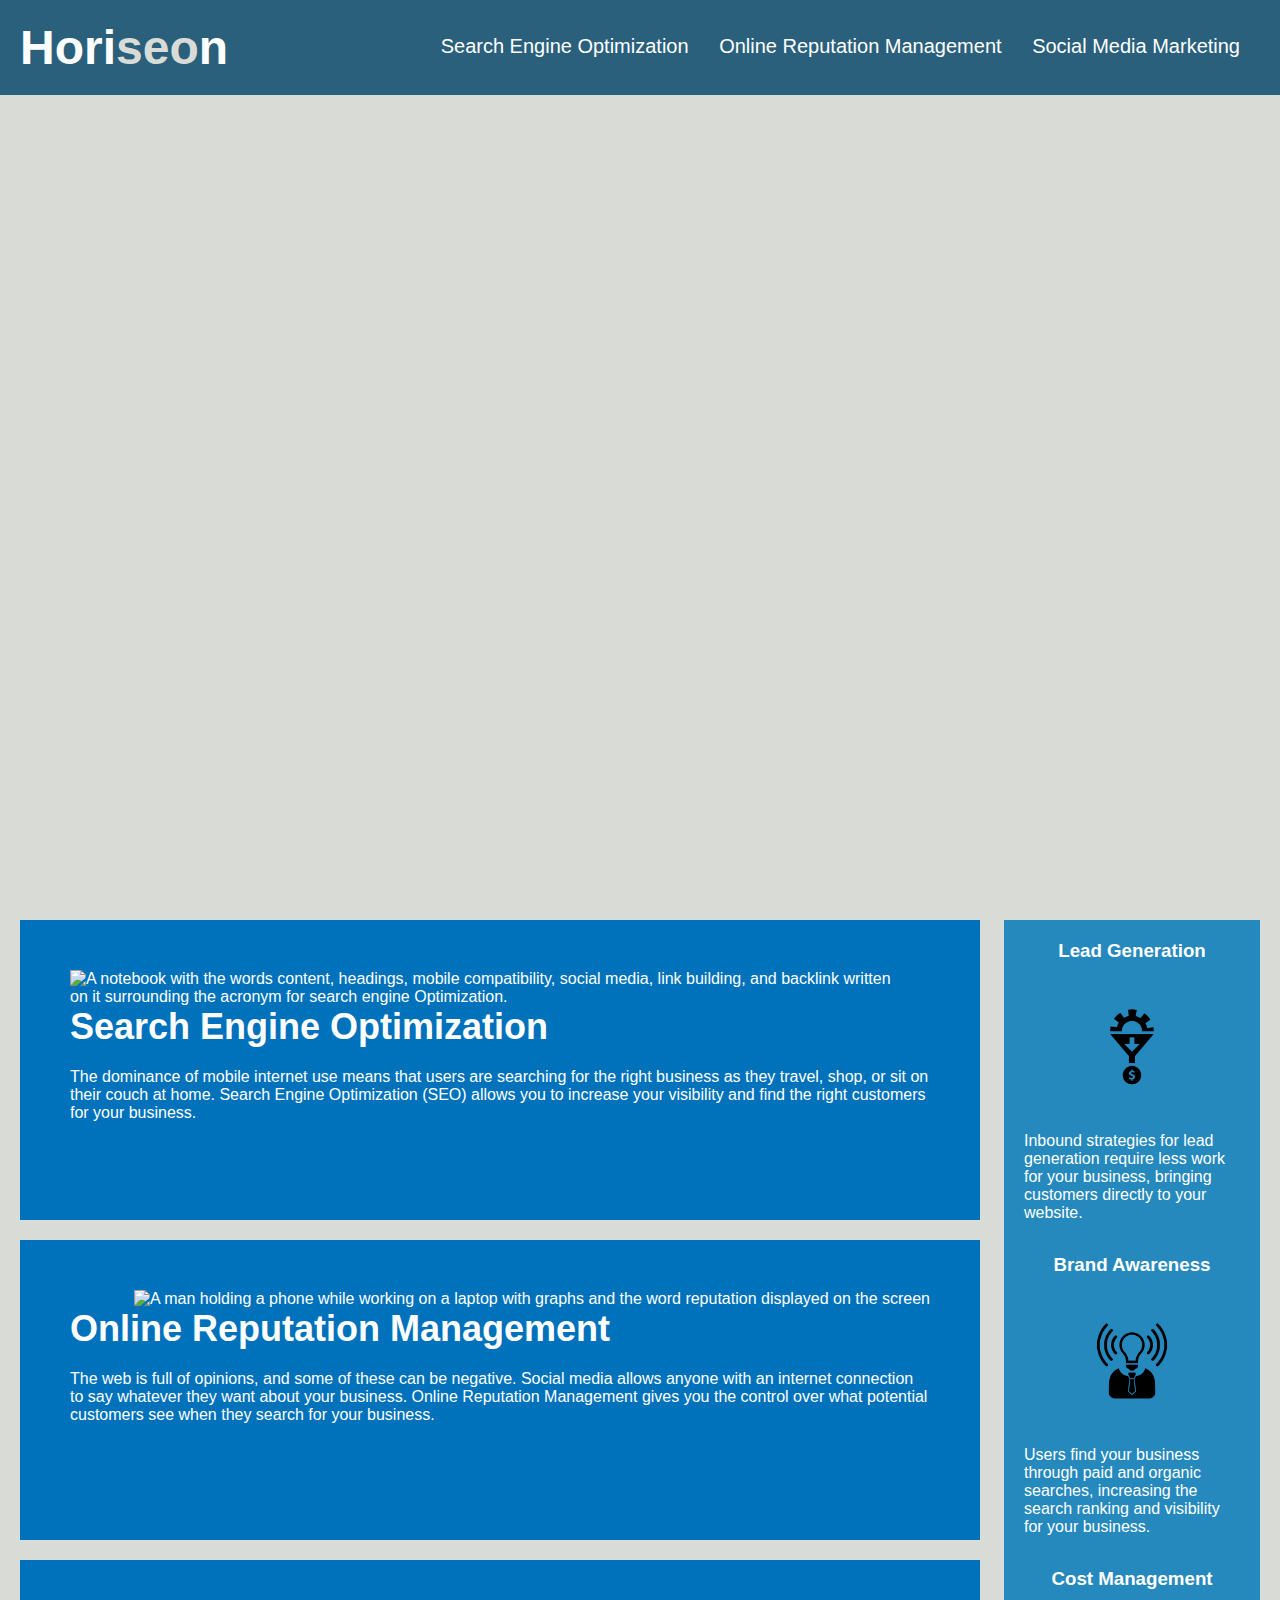
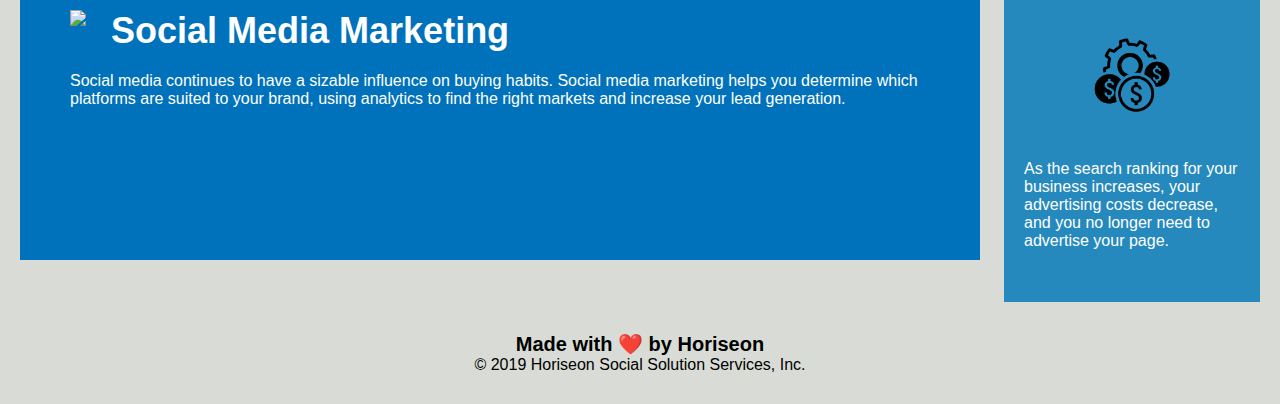
==== index.html @ 4eaf55bd "Moved files to root directory" ====
<!DOCTYPE html>
<html lang="en-us">

<head>
    <meta charset="UTF-8" />
    <link rel="stylesheet" href="./assets/css/style.css">
    <title>Horiseon Marketing Agency</title>
</head>

<!-- Header and Hero -->
<body>
    <header class="header">
        
        <a href="./index.html"><h1>Hori<span class="seo">seo</span>n</h1></a>
        <nav>
            <ul>
                <li>
                    <a href="#search-engine-optimization">Search Engine Optimization</a>
                </li>
                <li>
                    <a href="#online-reputation-management">Online Reputation Management</a>
                </li>
                <li>
                    <a href="#social-media-marketing">Social Media Marketing</a>
                </li>
            </ul>
        </nav>
    </header>
    <div class="hero" title="Emplyees of Horiseon working hard at a marketing meeting"></div>

<!-- Main Content -->
    <section class="content">
        <summary id="search-engine-optimization" class="search-engine-optimization">
            <img src="./assets/images/search-engine-optimization.jpg" class="float-left" alt="A notebook with the words content, headings, mobile compatibility, social media, link building, and backlink written on it surrounding the acronym for search engine Optimization." />
            <h2>Search Engine Optimization</h2>
            <p>
                The dominance of mobile internet use means that users are searching for the right business as they travel, shop, or sit on their couch at home. Search Engine Optimization (SEO) allows you to increase your visibility and find the right customers for your business.
            </p>
        </summary>
        <summary id="online-reputation-management" class="online-reputation-management">
            <img src="./assets/images/online-reputation-management.jpg" class="float-right" alt="A man holding a phone while working on  a laptop with graphs and the word reputation displayed on the screen"/>
            <h2>Online Reputation Management</h2>
            <p>
                The web is full of opinions, and some of these can be negative. Social media allows anyone with an internet connection to say whatever they want about your business. Online Reputation Management gives you the control over what potential customers see when they search for your business.
            </p>
        </summary>
        <summary id="social-media-marketing" class="social-media-marketing">
            <img src="./assets/images/social-media-marketing.jpg" class="float-left" id="people colaborating at a table. they are handing eachother various symbols and words related to social media" />
            <h2>Social Media Marketing</h2>
            <p>
                Social media continues to have a sizable influence on buying habits. Social media marketing helps you determine which platforms are suited to your brand, using analytics to find the right markets and increase your lead generation.
            </p>
        </summary>
    </section>

<!-- Benifits -->
    <aside div class="benefits">
        <summary class="benefit-lead">
            <h3>Lead Generation</h3>
            <img src="./assets/images/lead-generation.png" alt = "a symbol denoting work being turned into money"/>
            <p>
                Inbound strategies for lead generation require less work for your business, bringing customers directly to your website.
            </p>
        </summary>
        <summary class="benefit-brand">
            <h3>Brand Awareness</h3>
            <img src="./assets/images/brand-awareness.png" alt="a symbol of a man with a lightbulb for a head" />
            <p>
                Users find your business through paid and organic searches, increasing the search ranking and visibility for your business.
            </p>
        </summary>
        <summary class="benefit-cost">
            <h3>Cost Management</h3>
            <img src="./assets/images/cost-management.png" alt="a symbol of a gear surrounded by coins">
            <p>
                As the search ranking for your business increases, your advertising costs decrease, and you no longer need to advertise your page.
            </p>
        </summary>
    </aside>

<!-- Footer -->
    <footer class="footer">
        <h2>Made with ❤️️ by Horiseon</h2>
        <p>
            &copy; 2019 Horiseon Social Solution Services, Inc.
        </p>
    </footer>
</body>

</html>
---- assets/css/style.css ----
* {
    box-sizing: border-box;
    padding: 0;
    margin: 0;
}

body {
    background-color: #d9dcd6;
}

.header {
    padding: 20px;
    font-family: 'Trebuchet MS', 'Lucida Sans Unicode', 'Lucida Grande', 'Lucida Sans', Arial, sans-serif;
    background-color: #2a607c;
    color: #ffffff;
}

.header h1 {
    display: inline-block;
    font-size: 48px;
}

.header h1 .seo {
    color: #d9dcd6;
}

.header nav {
    padding-top: 15px;
    margin-right: 20px;
    float: right;
    font-family: 'Gill Sans', 'Gill Sans MT', Calibri, 'Trebuchet MS', sans-serif;
    font-size: 20px;
}

.header nav ul {
    list-style-type: none;
}

.header nav ul li {
    display: inline-block;
    margin-left: 25px;
}

a {
    color: #ffffff;
    text-decoration: none;
}

p {
    font-size: 16px;
}

.hero {
    height: 800px;
    width: 100%;
    margin-bottom: 25px;
    background-image: url("../images/digital-marketing-meeting.jpg");
    background-size: cover;
    background-position: center;
}

.float-left {
    float: left;
    margin-right: 25px;
}

.float-right {
    float: right;
    margin-left: 25px;
}

.content {
    width: 75%;
    display: inline-block;
    margin-left: 20px;
}

.benefits {
    margin-right: 20px;
    padding: 20px;
    clear: both;
    float: right;
    width: 20%;
    height: 100%;
    font-family: 'Gill Sans', 'Gill Sans MT', Calibri, 'Trebuchet MS', sans-serif;
    background-color: #2589bd;
}

.benefit-lead {
    margin-bottom: 32px;
    color: #ffffff;
}

.benefit-brand {
    margin-bottom: 32px;
    color: #ffffff;
}

.benefit-cost {
    margin-bottom: 32px;
    color: #ffffff;
}

.benefit-lead h3 {
    margin-bottom: 10px;
    text-align: center;
}

.benefit-brand h3 {
    margin-bottom: 10px;
    text-align: center;
}

.benefit-cost h3 {
    margin-bottom: 10px;
    text-align: center;
}

.benefit-lead img {
    display: block;
    margin: 10px auto;
    max-width: 150px;
}

.benefit-brand img {
    display: block;
    margin: 10px auto;
    max-width: 150px;
}

.benefit-cost img {
    display: block;
    margin: 10px auto;
    max-width: 150px;
}

.search-engine-optimization {
    margin-bottom: 20px;
    padding: 50px;
    height: 300px;
    font-family: 'Gill Sans', 'Gill Sans MT', Calibri, 'Trebuchet MS', sans-serif;
    background-color: #0072bb;
    color: #ffffff;
}

.online-reputation-management {
    margin-bottom: 20px;
    padding: 50px;
    height: 300px;
    font-family: 'Gill Sans', 'Gill Sans MT', Calibri, 'Trebuchet MS', sans-serif;
    background-color: #0072bb;
    color: #ffffff;
}

.social-media-marketing {
    margin-bottom: 20px;
    padding: 50px;
    height: 300px;
    font-family: 'Gill Sans', 'Gill Sans MT', Calibri, 'Trebuchet MS', sans-serif;
    background-color: #0072bb;
    color: #ffffff;
}

.search-engine-optimization img {
    max-height: 200px;
}

.online-reputation-management img {
    max-height: 200px;
}

.social-media-marketing img {
    max-height: 200px;
}

.search-engine-optimization h2 {
    margin-bottom: 20px;
    font-size: 36px;
}

.online-reputation-management h2 {
    margin-bottom: 20px;
    font-size: 36px;
}

.social-media-marketing h2 {
    margin-bottom: 20px;
    font-size: 36px;
}

.footer {
    padding: 30px;
    clear: both;
    font-family: 'Trebuchet MS', 'Lucida Sans Unicode', 'Lucida Grande', 'Lucida Sans', Arial, sans-serif;
    text-align: center;
}

.footer h2 {
    font-size: 20px;
}
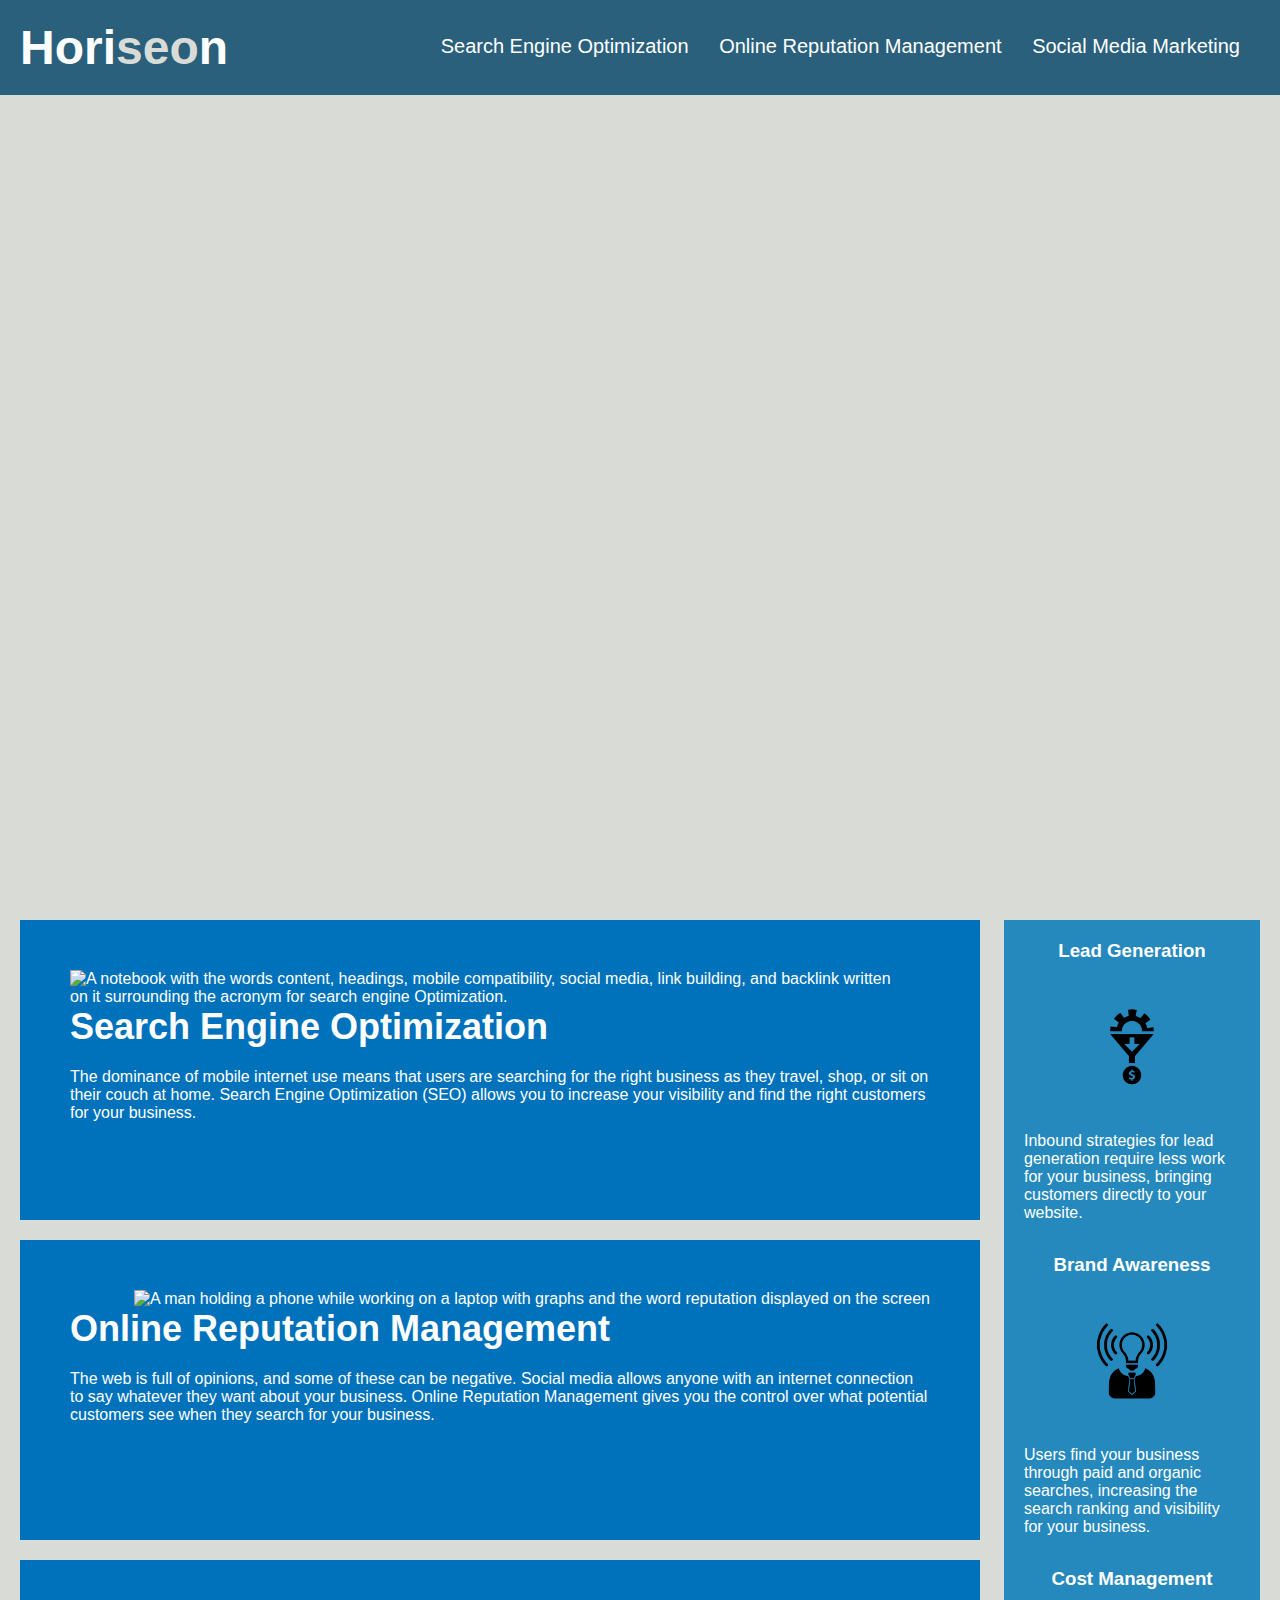
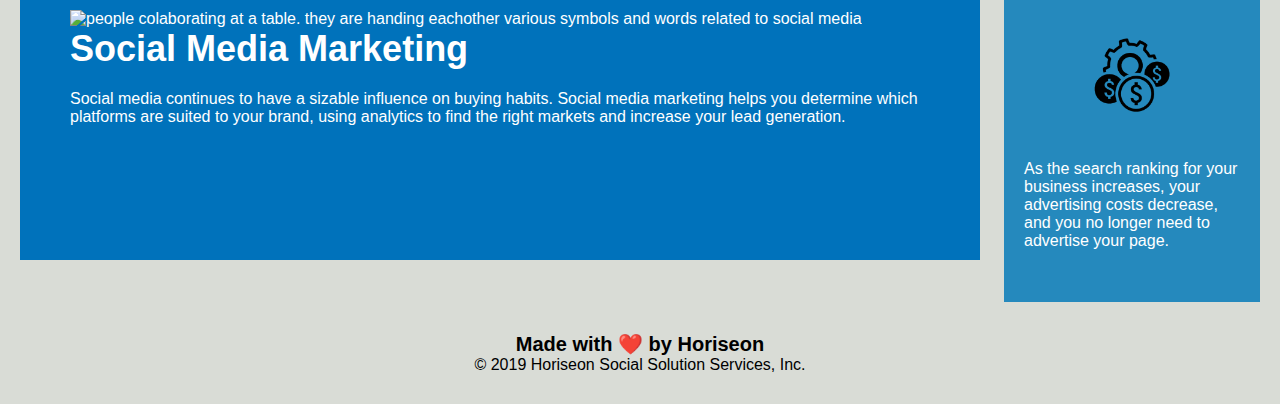
==== commit 02a7fdab: "fixed missing alt and added more to the readme" ====
--- a/index.html
+++ b/index.html
@@ -9,9 +9,9 @@
 
 <!-- Header and Hero -->
 <body>
-    <header class="header">
+    <header>
         
-        <a href="./index.html"><h1>Hori<span class="seo">seo</span>n</h1></a>
+        <a href="./index.html"><h1>Hori<span>seo</span>n</h1></a>
         <nav>
             <ul>
                 <li>
@@ -30,22 +30,22 @@
 
 <!-- Main Content -->
     <section class="content">
-        <summary id="search-engine-optimization" class="search-engine-optimization">
+        <summary id="search-engine-optimization">
             <img src="./assets/images/search-engine-optimization.jpg" class="float-left" alt="A notebook with the words content, headings, mobile compatibility, social media, link building, and backlink written on it surrounding the acronym for search engine Optimization." />
             <h2>Search Engine Optimization</h2>
             <p>
                 The dominance of mobile internet use means that users are searching for the right business as they travel, shop, or sit on their couch at home. Search Engine Optimization (SEO) allows you to increase your visibility and find the right customers for your business.
             </p>
         </summary>
-        <summary id="online-reputation-management" class="online-reputation-management">
+        <summary id="online-reputation-management">
             <img src="./assets/images/online-reputation-management.jpg" class="float-right" alt="A man holding a phone while working on  a laptop with graphs and the word reputation displayed on the screen"/>
             <h2>Online Reputation Management</h2>
             <p>
                 The web is full of opinions, and some of these can be negative. Social media allows anyone with an internet connection to say whatever they want about your business. Online Reputation Management gives you the control over what potential customers see when they search for your business.
             </p>
         </summary>
-        <summary id="social-media-marketing" class="social-media-marketing">
-            <img src="./assets/images/social-media-marketing.jpg" class="float-left" id="people colaborating at a table. they are handing eachother various symbols and words related to social media" />
+        <summary id="social-media-marketing">
+            <img src="./assets/images/social-media-marketing.jpg" class="float-left" alt="people colaborating at a table. they are handing eachother various symbols and words related to social media" />
             <h2>Social Media Marketing</h2>
             <p>
                 Social media continues to have a sizable influence on buying habits. Social media marketing helps you determine which platforms are suited to your brand, using analytics to find the right markets and increase your lead generation.
@@ -55,21 +55,21 @@
 
 <!-- Benifits -->
     <aside div class="benefits">
-        <summary class="benefit-lead">
+        <summary>
             <h3>Lead Generation</h3>
             <img src="./assets/images/lead-generation.png" alt = "a symbol denoting work being turned into money"/>
             <p>
                 Inbound strategies for lead generation require less work for your business, bringing customers directly to your website.
             </p>
         </summary>
-        <summary class="benefit-brand">
+        <summary>
             <h3>Brand Awareness</h3>
             <img src="./assets/images/brand-awareness.png" alt="a symbol of a man with a lightbulb for a head" />
             <p>
                 Users find your business through paid and organic searches, increasing the search ranking and visibility for your business.
             </p>
         </summary>
-        <summary class="benefit-cost">
+        <summary>
             <h3>Cost Management</h3>
             <img src="./assets/images/cost-management.png" alt="a symbol of a gear surrounded by coins">
             <p>
@@ -79,7 +79,7 @@
     </aside>
 
 <!-- Footer -->
-    <footer class="footer">
+    <footer>
         <h2>Made with ❤️️ by Horiseon</h2>
         <p>
             &copy; 2019 Horiseon Social Solution Services, Inc.
--- a/assets/css/style.css
+++ b/assets/css/style.css
@@ -8,23 +8,33 @@
     background-color: #d9dcd6;
 }
 
-.header {
+a {
+    color: #ffffff;
+    text-decoration: none;
+}
+
+p {
+    font-size: 16px;
+}
+
+/* Header and Hero*/
+header {
     padding: 20px;
     font-family: 'Trebuchet MS', 'Lucida Sans Unicode', 'Lucida Grande', 'Lucida Sans', Arial, sans-serif;
     background-color: #2a607c;
     color: #ffffff;
 }
 
-.header h1 {
+header h1 {
     display: inline-block;
     font-size: 48px;
 }
 
-.header h1 .seo {
+header h1 span {
     color: #d9dcd6;
 }
 
-.header nav {
+header nav {
     padding-top: 15px;
     margin-right: 20px;
     float: right;
@@ -32,22 +42,13 @@
     font-size: 20px;
 }
 
-.header nav ul {
+header nav ul {
     list-style-type: none;
 }
 
-.header nav ul li {
+header nav ul li {
     display: inline-block;
     margin-left: 25px;
-}
-
-a {
-    color: #ffffff;
-    text-decoration: none;
-}
-
-p {
-    font-size: 16px;
 }
 
 .hero {
@@ -69,12 +70,7 @@
     margin-left: 25px;
 }
 
-.content {
-    width: 75%;
-    display: inline-block;
-    margin-left: 20px;
-}
-
+/* Benifits */
 .benefits {
     margin-right: 20px;
     padding: 20px;
@@ -86,55 +82,31 @@
     background-color: #2589bd;
 }
 
-.benefit-lead {
+.benefits summary{
     margin-bottom: 32px;
     color: #ffffff;
 }
 
-.benefit-brand {
-    margin-bottom: 32px;
-    color: #ffffff;
-}
-
-.benefit-cost {
-    margin-bottom: 32px;
-    color: #ffffff;
-}
-
-.benefit-lead h3 {
+.benefits h3 {
     margin-bottom: 10px;
     text-align: center;
 }
 
-.benefit-brand h3 {
-    margin-bottom: 10px;
-    text-align: center;
-}
-
-.benefit-cost h3 {
-    margin-bottom: 10px;
-    text-align: center;
-}
-
-.benefit-lead img {
+.benefits img {
     display: block;
     margin: 10px auto;
     max-width: 150px;
 }
 
-.benefit-brand img {
-    display: block;
-    margin: 10px auto;
-    max-width: 150px;
+/* Content */
+
+.content {
+    width: 75%;
+    display: inline-block;
+    margin-left: 20px;
 }
 
-.benefit-cost img {
-    display: block;
-    margin: 10px auto;
-    max-width: 150px;
-}
-
-.search-engine-optimization {
+.content summary {
     margin-bottom: 20px;
     padding: 50px;
     height: 300px;
@@ -143,58 +115,23 @@
     color: #ffffff;
 }
 
-.online-reputation-management {
-    margin-bottom: 20px;
-    padding: 50px;
-    height: 300px;
-    font-family: 'Gill Sans', 'Gill Sans MT', Calibri, 'Trebuchet MS', sans-serif;
-    background-color: #0072bb;
-    color: #ffffff;
-}
-
-.social-media-marketing {
-    margin-bottom: 20px;
-    padding: 50px;
-    height: 300px;
-    font-family: 'Gill Sans', 'Gill Sans MT', Calibri, 'Trebuchet MS', sans-serif;
-    background-color: #0072bb;
-    color: #ffffff;
-}
-
-.search-engine-optimization img {
+.content img {
     max-height: 200px;
 }
 
-.online-reputation-management img {
-    max-height: 200px;
-}
-
-.social-media-marketing img {
-    max-height: 200px;
-}
-
-.search-engine-optimization h2 {
+.content h2 {
     margin-bottom: 20px;
     font-size: 36px;
 }
 
-.online-reputation-management h2 {
-    margin-bottom: 20px;
-    font-size: 36px;
-}
-
-.social-media-marketing h2 {
-    margin-bottom: 20px;
-    font-size: 36px;
-}
-
-.footer {
+/* Footer */
+footer {
     padding: 30px;
     clear: both;
     font-family: 'Trebuchet MS', 'Lucida Sans Unicode', 'Lucida Grande', 'Lucida Sans', Arial, sans-serif;
     text-align: center;
 }
 
-.footer h2 {
+footer h2 {
     font-size: 20px;
 }
